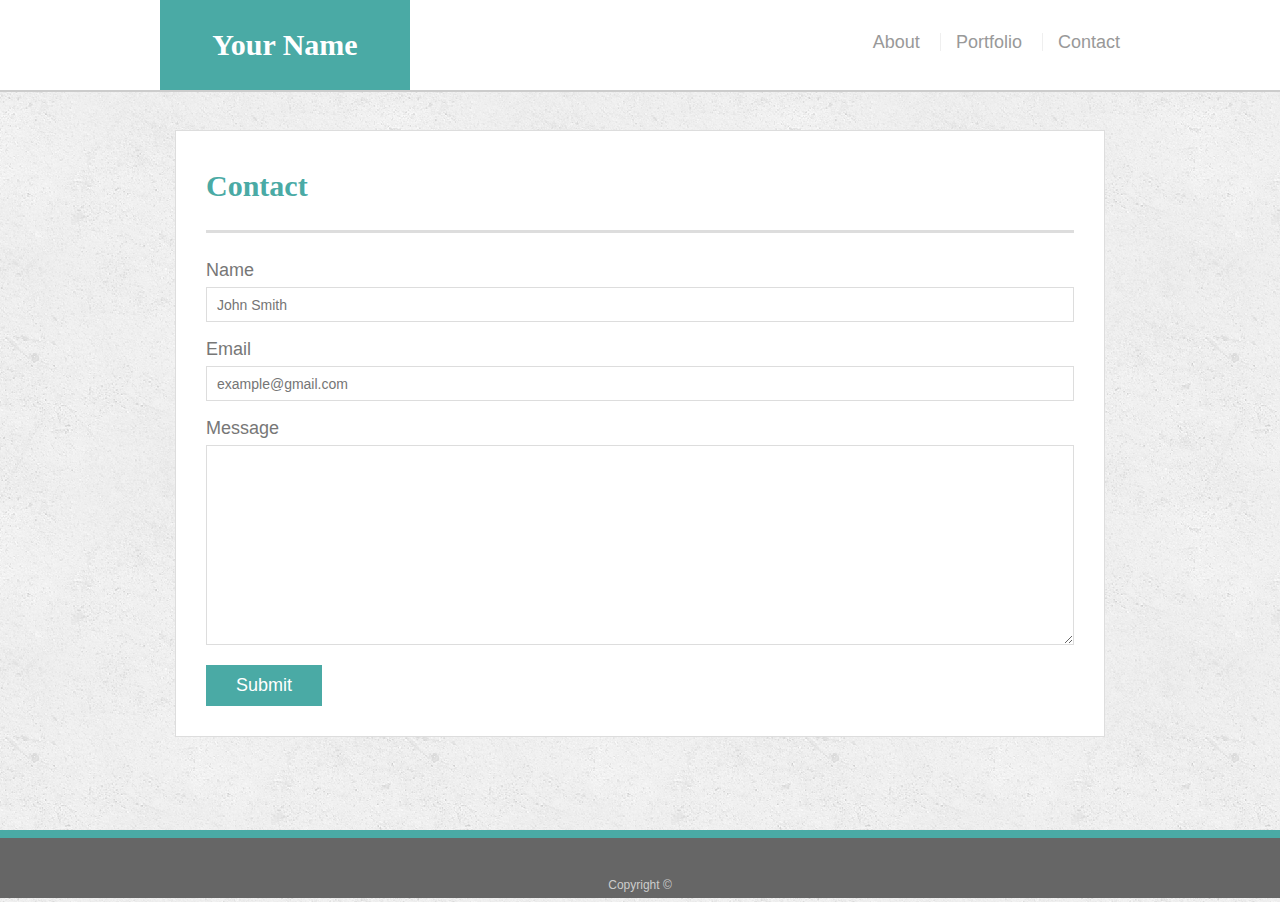
==== contact.html @ da27f332 "init" ====
<!doctype html>
<html lang="en-us">

<head>
  <meta charset="UTF-8">
  <meta name="viewport" content="initial-scale=1">
  <title>Contact | Your Name</title>
  <link rel="stylesheet" type="text/css" href="assets/css/style.css">
</head>

<body>

  <header id="masthead">
    <div class="container">
      <a href="index.html" id="logo">Your Name</a>
      <nav>
        <a href="index.html">About</a>
        <a href="portfolio.html">Portfolio</a>
        <a href="contact.html">Contact</a>
      </nav>
    </div>
  </header>

  <div id="main-container" class="container">
    <section class="main-section">
      <h1>Contact</h1>

      <form id="contact-form">
        <ul>
          <li>
            <label for="name">Name</label>
            <input type="text" id="name" name="name" placeholder="John Smith" required="required">
          </li>
          <li>
            <label for="email">Email</label>
            <input type="email" id="email" name="email" placeholder="example@gmail.com" required="required">
          </li>
          <li>
            <label for="message">Message</label>
            <textarea id="message" name="message" required="required"></textarea>
          </li>
        </ul>
        <input type="submit">
      </form>

    </section>

  </div>

  <footer>
    <div class="container">
      Copyright &copy; 
    </div>
  </footer>
</body>

</html>
---- assets/css/style.css ----
/* http://meyerweb.com/eric/tools/css/reset/ 
   v2.0 | 20110126
   License: none (public domain)
*/

html, body, div, span, applet, object, iframe,
h1, h2, h3, h4, h5, h6, p, blockquote, pre,
a, abbr, acronym, address, big, cite, code,
del, dfn, em, img, ins, kbd, q, s, samp,
small, strike, strong, sub, sup, tt, var,
b, u, i, center,
dl, dt, dd, ol, ul, li,
fieldset, form, label, legend,
table, caption, tbody, tfoot, thead, tr, th, td,
article, aside, canvas, details, embed, 
figure, figcaption, footer, header, hgroup, 
menu, nav, output, ruby, section, summary,
time, mark, audio, video {
	margin: 0;
	padding: 0;
	border: 0;
	font-size: 100%;
	font: inherit;
	vertical-align: baseline;
}
/* HTML5 display-role reset for older browsers */
article, aside, details, figcaption, figure, 
footer, header, hgroup, menu, nav, section {
	display: block;
}
body {
	line-height: 1;
}
ol, ul {
	list-style: none;
}
blockquote, q {
	quotes: none;
}
blockquote:before, blockquote:after,
q:before, q:after {
	content: '';
	content: none;
}
table {
	border-collapse: collapse;
	border-spacing: 0;
}

body {
  font-family: Arial, "Helvetica Neue", Helvetica, sans-serif;
  font-size: 18px;
  line-height: 34px;
  color: #777777;
  background: url("../images/concrete_seamless.png");
}

* {
  box-sizing: border-box;
}

/* general */

.container {
  width: 100%;
  max-width: 960px;
  margin: 0 auto;
  clear: both;
}

h1,
h2,
h3,
p {
  margin-bottom: 20px;
}

p:last-child {
  margin-bottom: 0;
}

h1,
h2,
h3 {
  font-family: Georgia, Times, "Times New Roman", serif;
  font-weight: 700;
  color: #4aaaa5;
}

h1 {
  padding-bottom: 20px;
  font-size: 30px;
  line-height: 49px;
  border-bottom: 3px solid #dddddd;
}

h2,
h3 {
  font-size: 22px;
}

/* header */

#masthead {
  position: fixed;
  z-index: 99;
  width: 100%;
  margin: 0 0 30px;
  overflow: auto;
  color: #ffffff;
  background: #ffffff;
  border-bottom: 2px solid #cccccc;
}

#logo {
  float: left;
  width: 250px;
  height: 90px;
  font-family: Georgia, Times, "Times New Roman", serif;
  font-size: 30px;
  font-weight: 700;
  line-height: 90px;
  color: #ffffff;
  text-align: center;
  text-decoration: none;
  background: #4aaaa5;
}

nav {
  float: right;
  margin-top: 25px;
}

nav a {
  display: inline-block;
  padding-left: 15px;
  margin-left: 15px;
  line-height: 18px;
  color: #999;
  text-decoration: none;
  border-left: 1px solid #efefef;
}

nav a:first-child {
  border-left: 0 none;
}

/* footer */

footer {
  padding: 30px 0;
  clear: both;
  font-size: 12px;
  color: #ffffff;
  color: #cccccc;
  text-align: center;
  background: #666666;
  border-top: 8px solid #4aaaa5;
  height: 50px;
}

h3, h2 {
  padding-bottom: 20px;
  margin-bottom: 15px;
  line-height: 22px;
  border-bottom: 2px solid #eeeeee;
}

/* main */

#main-container {
  padding-top: 130px;
  padding-left: 15px;
  padding-right: 15px;
  min-height: calc(100vh - 70px);
}

.main-section {
  float: left;
  width: 100%;
  max-width: 960px;
  padding: 30px;
  margin: 0 0 40px;
  background: #ffffff;
  border: 1px solid #dddddd;
}

/* portfolio page */

.work {
  position: relative;
  float: left;
  width: 274px;
  margin: 20px 0 25px;
  overflow: auto;
}

.work:nth-child(even) {
  margin-right: 40px;
}

.work img {
  width: 100%;
  border: 0 none;
  opacity: 0.8;
}

.work h3 {
  position: absolute;
  bottom: 20px;
  width: 100%;
  padding: 15px;
  margin-bottom: 0;
  font-weight: 300;
  line-height: 30px;
  color: #ffffff;
  text-align: center;
  background: #4aaaa5;
  border-bottom: 0;
}

.auth-image {
  float: left;
  width: 200px;
  height: auto;
  margin-top: 10px;
  margin-right: 25px;
}

/* contact page */

#contact-form ul {
  margin-bottom: 20px;
}

#contact-form li {
  margin-bottom: 10px;
}

label,
input[type=text],
input[type=email],
textarea {
  display: block;
  width: 100%;
}

input[type=text],
input[type=email],
textarea {
  height: 35px;
  padding: 0 10px;
  font-size: 14px;
  border: 1px solid #dddddd;
}

textarea {
  height: 200px;
}

input[type=submit] {
  padding: 10px 30px;
  font-size: 18px;
  color: #ffffff;
  cursor: pointer;
  background: #4aaaa5;
  border: 0 none;
}
/* MEDIA QUERYS */

@media screen and (max-width: 980px) {

  body {
    /*background-color: lightgreen;*/
  }
 
}

@media screen and (max-width: 768px) {
  body {
    /*background-color: green;*/
  }
}

@media screen and (max-width: 640px) {
  #masthead{
    position: static;
  }
  #logo {
    display: block;
    text-align: center;
    width: 100%;
  }
  nav {
    display: block;
    text-align: center;
    width:100%;
    height:20px;
    margin-top: 5px;
    margin-bottom: 15px;
  }
  #main-container {
    padding: 5px;
  }
}
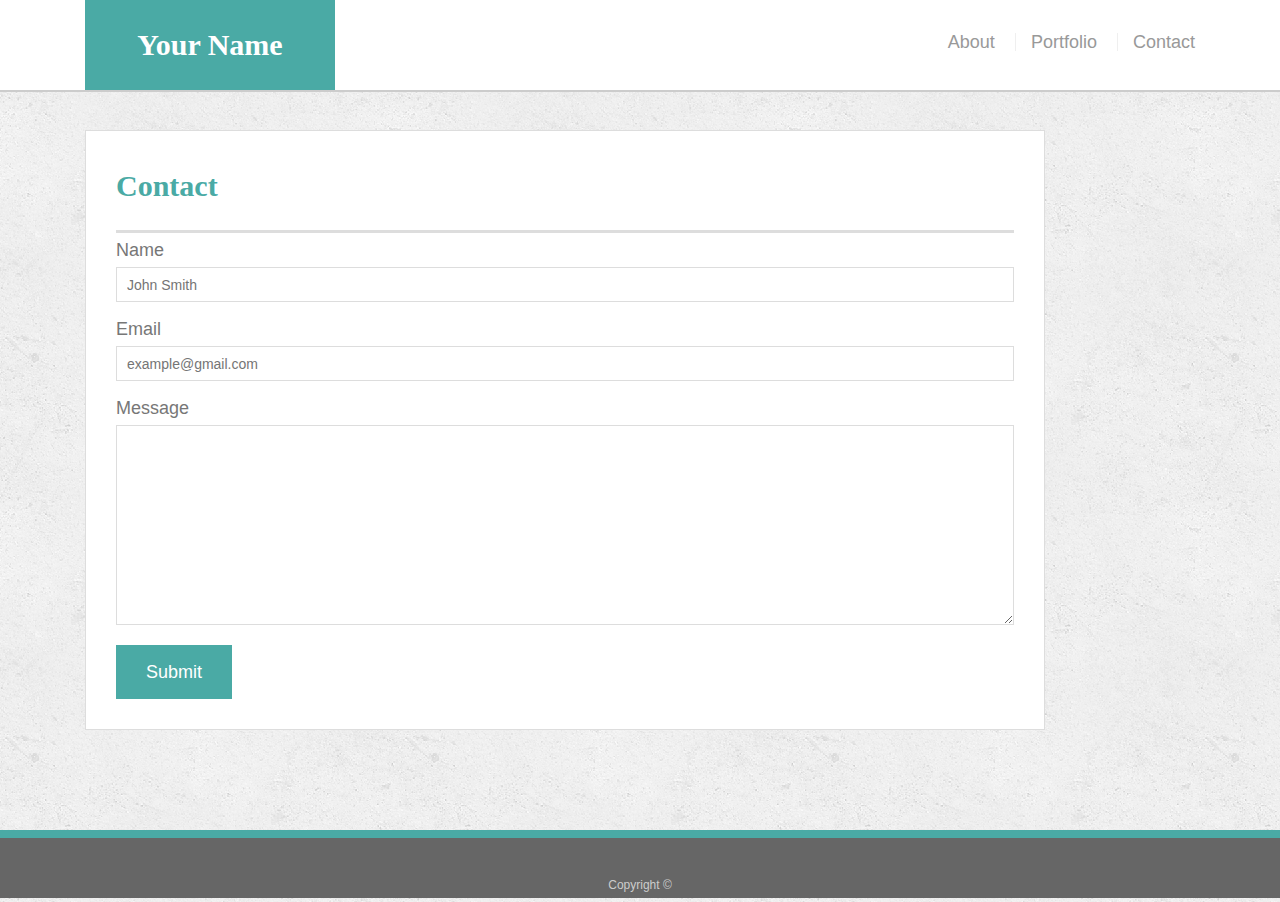
==== commit ec712aea: "bootstrap" ====
--- a/contact.html
+++ b/contact.html
@@ -5,6 +5,7 @@
   <meta charset="UTF-8">
   <meta name="viewport" content="initial-scale=1">
   <title>Contact | Your Name</title>
+  <link rel="stylesheet" href="https://stackpath.bootstrapcdn.com/bootstrap/4.3.1/css/bootstrap.min.css" integrity="sha384-ggOyR0iXCbMQv3Xipma34MD+dH/1fQ784/j6cY/iJTQUOhcWr7x9JvoRxT2MZw1T" crossorigin="anonymous">
   <link rel="stylesheet" type="text/css" href="assets/css/style.css">
 </head>
 
--- a/assets/css/style.css
+++ b/assets/css/style.css
@@ -59,29 +59,7 @@
   box-sizing: border-box;
 }
 
-/* general */
-
-.container {
-  width: 100%;
-  max-width: 960px;
-  margin: 0 auto;
-  clear: both;
-}
-
-h1,
-h2,
-h3,
-p {
-  margin-bottom: 20px;
-}
-
-p:last-child {
-  margin-bottom: 0;
-}
-
-h1,
-h2,
-h3 {
+h1, h2, h3 {
   font-family: Georgia, Times, "Times New Roman", serif;
   font-weight: 700;
   color: #4aaaa5;
@@ -280,6 +258,7 @@
   body {
     /*background-color: green;*/
   }
+
 }
 
 @media screen and (max-width: 640px) {
